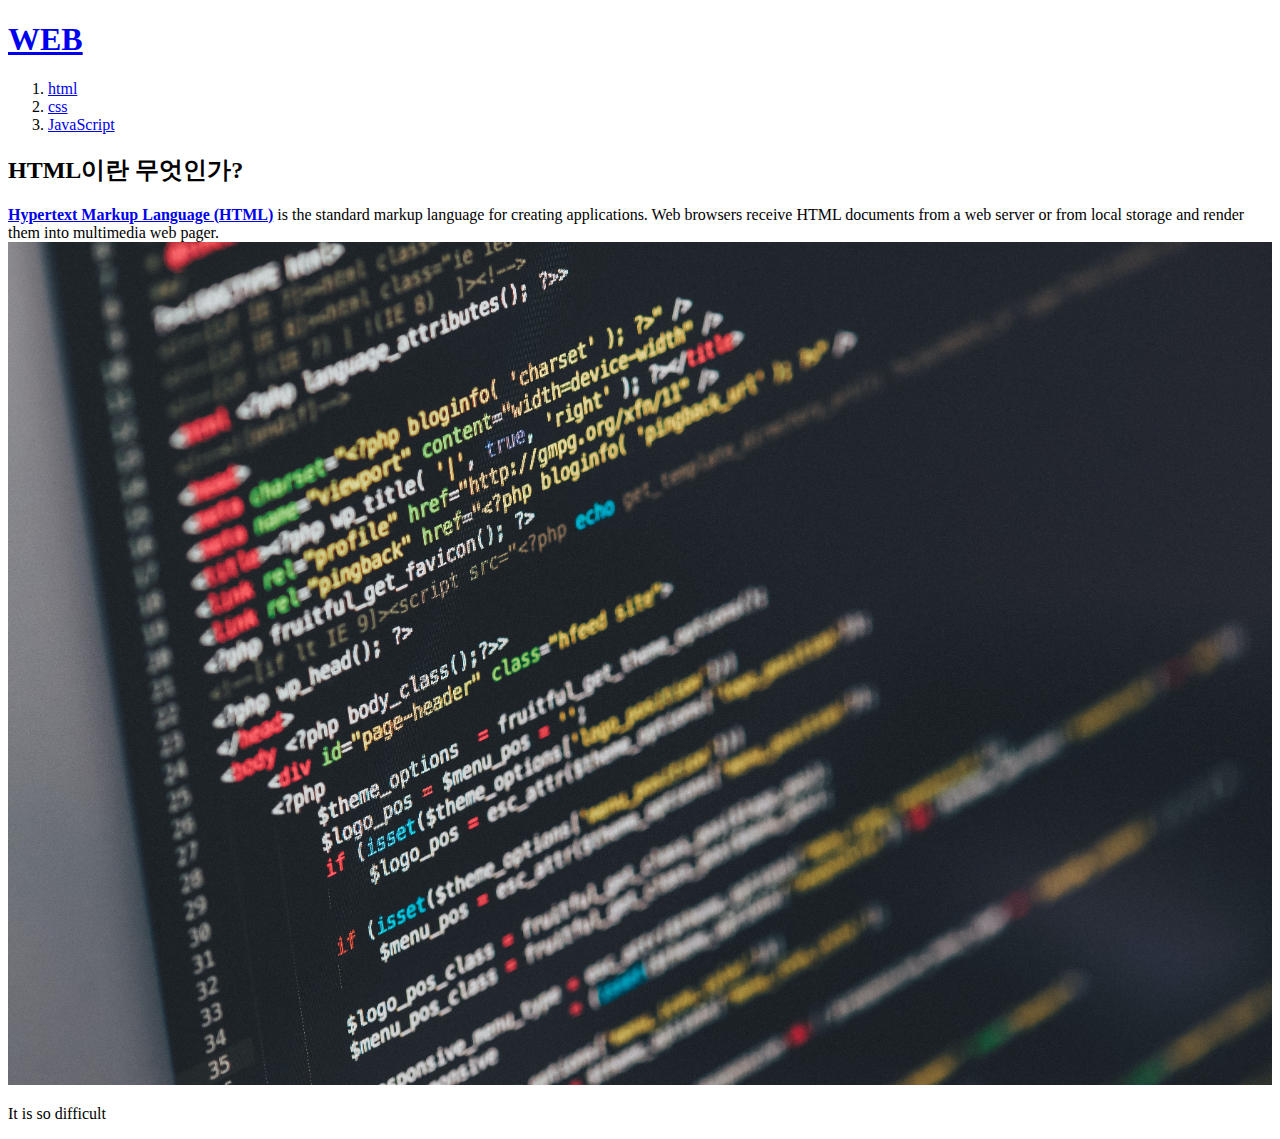
==== 1.html @ 290c8a64 "첫 번째 웹사이트 완성!!" ====
<!DOCTYPE html>
<html>
<head>
  <title>WEB-1 html</title>
</head>

<body>
<h1><a href="index.html">WEB</h1>
  <ol>
    <li><a href="1.html">html</a></li>
    <li><a href="2.html">css</a></li>
    <li><a href="3.html">JavaScript</a></li>
  </ol>
<h2>HTML이란 무엇인가?</h2>
  <strong><a href="https://namu.wiki/w/HTML" target="_blank" title="html specification">
    Hypertext Markup Language (HTML)</a></strong>
  is the standard  markup language for creating applications. Web browsers receive HTML documents from a web server or from local
  storage and render them into multimedia web pager.
  <img src="coding.jpg" width="100%">
  <p>It is so difficult</p>
  </body>
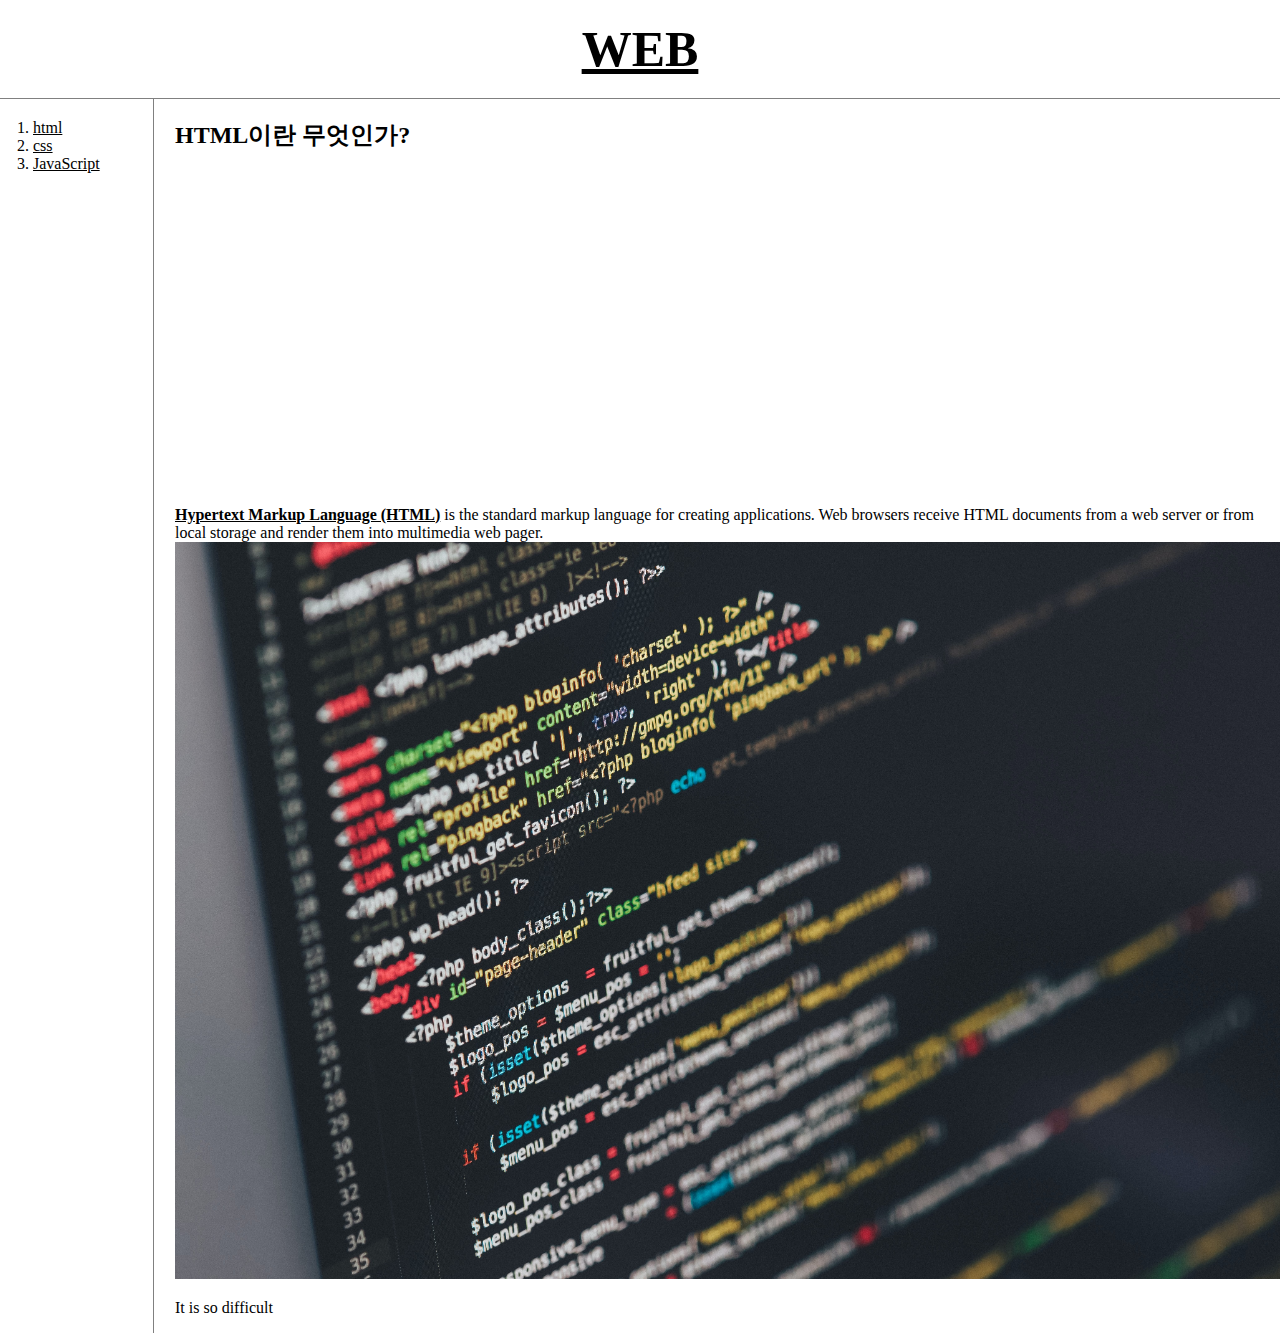
==== commit ff1627c1: "첫번째 웹사이트 수정" ====
--- a/1.html
+++ b/1.html
@@ -2,20 +2,64 @@
 <html>
 <head>
   <title>WEB-1 html</title>
+<link rel="stylesheet" href="style.css">
 </head>
 
 <body>
-<h1><a href="index.html">WEB</h1>
+<h1><a href="index.html">WEB</a></h1>
+  <div id="grid">
   <ol>
     <li><a href="1.html">html</a></li>
     <li><a href="2.html">css</a></li>
     <li><a href="3.html">JavaScript</a></li>
   </ol>
+  <div id="article">
 <h2>HTML이란 무엇인가?</h2>
+<p><iframe width="560" height="315"
+  src="https://www.youtube.com/embed/krG7jVMUe_0"
+  title="YouTube video player" frameborder="0"
+  allow="accelerometer; autoplay; clipboard-write; encrypted-media; gyroscope; picture-in-picture"
+  allowfullscreen></iframe>
+</p>
   <strong><a href="https://namu.wiki/w/HTML" target="_blank" title="html specification">
     Hypertext Markup Language (HTML)</a></strong>
   is the standard  markup language for creating applications. Web browsers receive HTML documents from a web server or from local
   storage and render them into multimedia web pager.
   <img src="coding.jpg" width="100%">
   <p>It is so difficult</p>
+  <p>
+    <div id="disqus_thread"></div>
+<script>
+    /**
+    *  RECOMMENDED CONFIGURATION VARIABLES: EDIT AND UNCOMMENT THE SECTION BELOW TO INSERT DYNAMIC VALUES FROM YOUR PLATFORM OR CMS.
+    *  LEARN WHY DEFINING THESE VARIABLES IS IMPORTANT: https://disqus.com/admin/universalcode/#configuration-variables    */
+    /*
+    var disqus_config = function () {
+    this.page.url = PAGE_URL;  // Replace PAGE_URL with your page's canonical URL variable
+    this.page.identifier = PAGE_IDENTIFIER; // Replace PAGE_IDENTIFIER with your page's unique identifier variable
+    };
+    */
+    (function() { // DON'T EDIT BELOW THIS LINE
+    var d = document, s = d.createElement('script');
+    s.src = 'https://web1-ifsog8kkam.disqus.com/embed.js';
+    s.setAttribute('data-timestamp', +new Date());
+    (d.head || d.body).appendChild(s);
+    })();
+</script>
+<noscript>Please enable JavaScript to view the <a href="https://disqus.com/?ref_noscript">comments powered by Disqus.</a></noscript>
+<!--Start of Tawk.to Script-->
+<script type="text/javascript">
+var Tawk_API=Tawk_API||{}, Tawk_LoadStart=new Date();
+(function(){
+var s1=document.createElement("script"),s0=document.getElementsByTagName("script")[0];
+s1.async=true;
+s1.src='https://embed.tawk.to/62f10a0854f06e12d88d85b3/1g9uouco0';
+s1.charset='UTF-8';
+s1.setAttribute('crossorigin','*');
+s0.parentNode.insertBefore(s1,s0);
+})();
+</script>
+<!--End of Tawk.to Script-->
+</div>
+</div>
   </body>
--- a/style.css
+++ b/style.css
@@ -0,0 +1,43 @@
+body{
+  margin: 0;
+}
+#active{
+  color:red;
+}
+.saw {color: gray;}
+a{
+  color:black;
+}
+h1{text-align: center;
+    font-size: 50px;
+  border-bottom:1px solid gray;
+  margin:0;
+  padding: 20px;
+}
+ol{
+  border-right:1px solid gray;
+  width:100px;
+  margin:0;
+  padding: 20px;
+}
+#grid{
+  display: grid;
+  grid-template-columns: 150px 1fr;
+}
+#grid ol{ /* 부모가 grid인 ol만 선택*/
+  padding-left: 33px;
+}
+#grid #article{
+  padding-left: 25px;
+}
+@media(max-width:800px){
+  #grid{
+    display: block;
+  }
+  ol{
+    border-right:none;
+  }
+  h1{
+    border-bottom: none;
+  }
+}
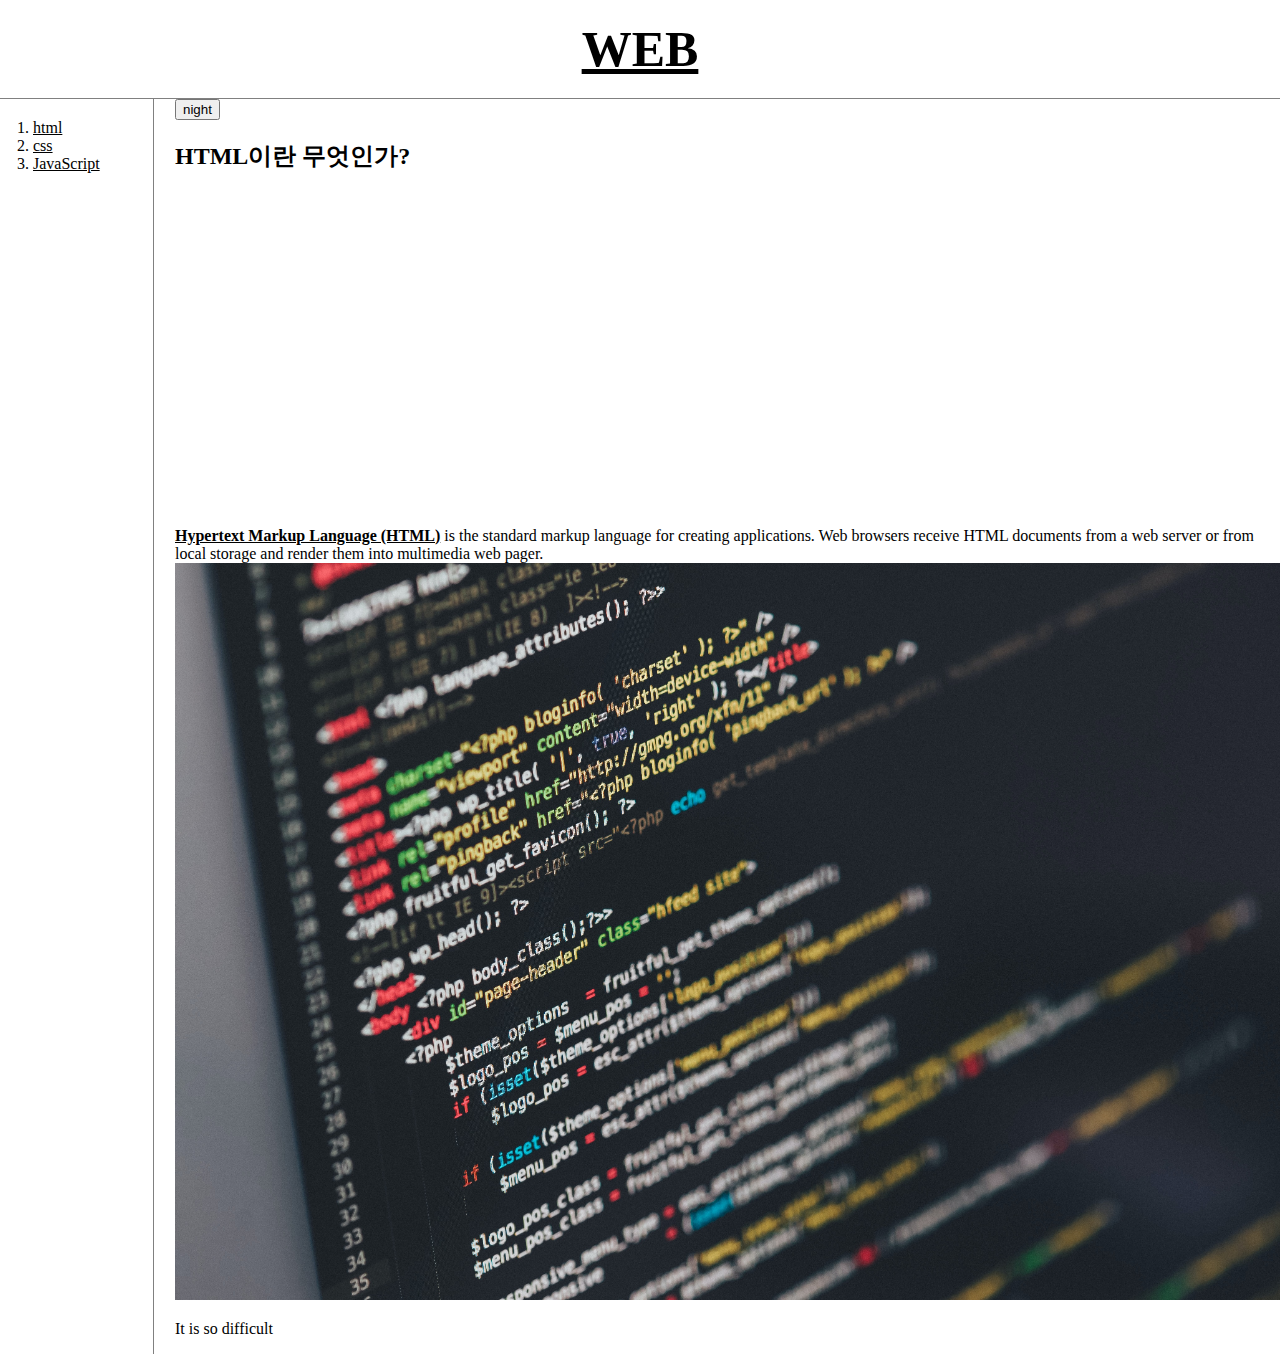
==== commit bbce3ba7: "javascript 입력해본 수정본" ====
--- a/1.html
+++ b/1.html
@@ -6,7 +6,7 @@
 </head>
 
 <body>
-<h1><a href="index.html">WEB</a></h1>
+  <h1><a href="index.html">WEB</a></h1>
   <div id="grid">
   <ol>
     <li><a href="1.html">html</a></li>
@@ -14,6 +14,20 @@
     <li><a href="3.html">JavaScript</a></li>
   </ol>
   <div id="article">
+    <!-- 아래는 리팩토링한 코드 this를 사용하면 id와는 같은 코드를 하나 더 만들어도 오류없이 잘 작동한다!!
+    target을 사용하면 ()안에 있는 단어만 바뀌어도 target이 설정되어 있는 모든 변수에 작용을 한다-->
+    <input type="button" value="night" onclick="
+      var target = document.querySelector('body');
+      if (this.value === 'night'){
+        target.style.backgroundColor='black';
+        target.style.color='white';
+        this.value = 'day';
+      }else{
+        target.style.backgroundColor='white';
+        target.style.color='black';
+        this.value = 'night';
+    }
+    ">
 <h2>HTML이란 무엇인가?</h2>
 <p><iframe width="560" height="315"
   src="https://www.youtube.com/embed/krG7jVMUe_0"
@@ -25,6 +39,7 @@
     Hypertext Markup Language (HTML)</a></strong>
   is the standard  markup language for creating applications. Web browsers receive HTML documents from a web server or from local
   storage and render them into multimedia web pager.
+
   <img src="coding.jpg" width="100%">
   <p>It is so difficult</p>
   <p>
